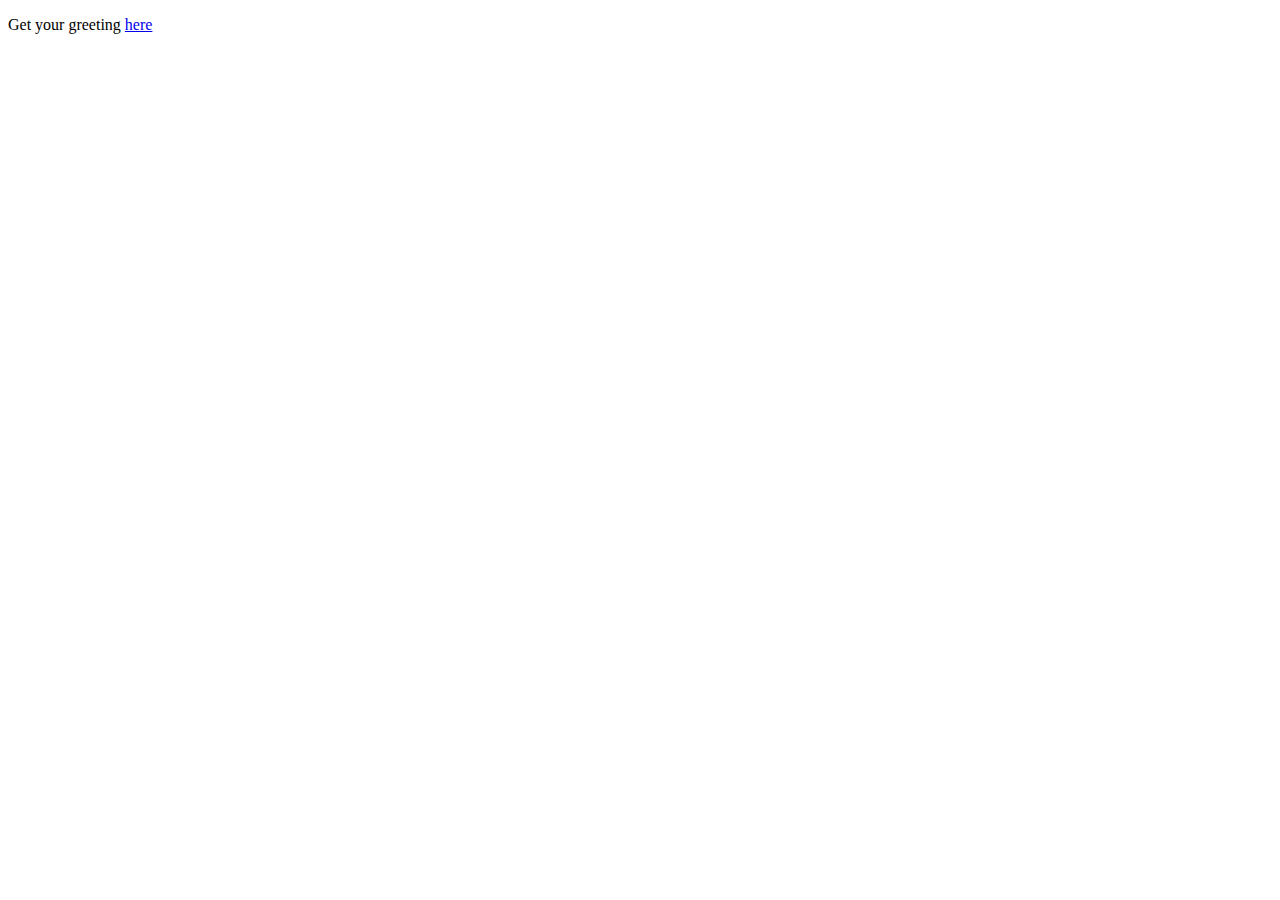
==== src/main/resources/static/index.html @ 1b00c9ad "create home page issue #1" ====
<!DOCTYPE HTML>
<html>
<head>
 <title>Getting Started: Serving Web Content</title>
 <meta http-equiv="Content-Type" content="text/html; charset=UTF-8" />
</head>
<body>
 <p>Get your greeting <a href="/greeting">here</a></p>
</body>
</html>
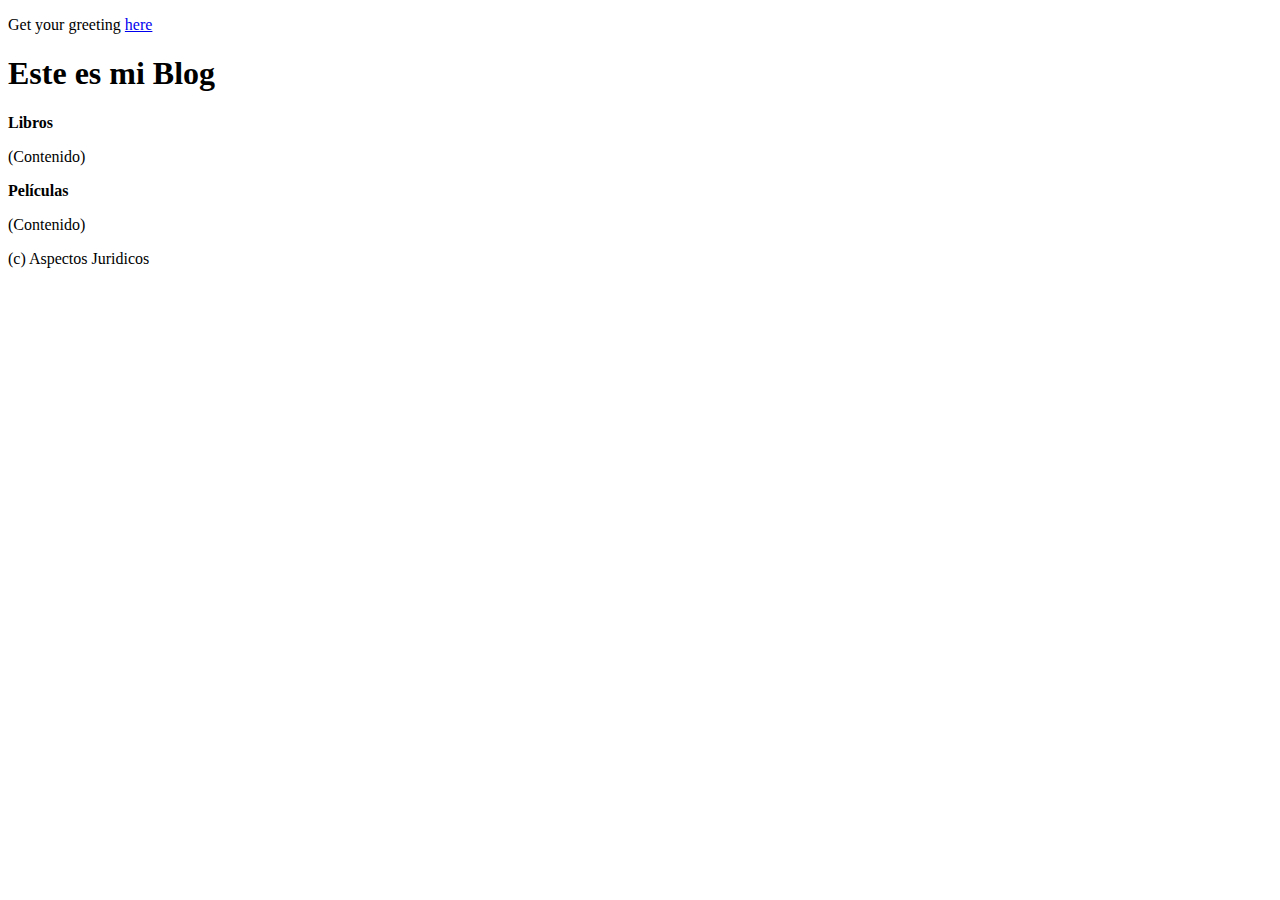
==== commit dc82fbb5: "update home page bodyissue #2" ====
--- a/src/main/resources/static/index.html
+++ b/src/main/resources/static/index.html
@@ -1,10 +1,33 @@
 <!DOCTYPE HTML>
 <html>
+
 <head>
- <title>Getting Started: Serving Web Content</title>
- <meta http-equiv="Content-Type" content="text/html; charset=UTF-8" />
+    <title>Getting Started: Serving Web Content</title>
+    <meta http-equiv="Content-Type" content="text/html; charset=UTF-8" />
 </head>
+
 <body>
- <p>Get your greeting <a href="/greeting">here</a></p>
+    <p>Get your greeting <a href="/greeting">here</a></p>
+
+    <!-- Cabecera -->
+    <header>
+
+        <h1>Este es mi Blog </h1>
+    </header>
+    <!-- Contenido -->
+    <section>
+        <b>Libros</b>
+        <p>(Contenido)</p>
+    </section>
+    <section>
+        <b>Películas</b>
+        <p>(Contenido)</p>
+    </section>
+    <!-- Pie de pagina -->
+    <footer>
+        (c) Aspectos Juridicos
+    </footer>
+
 </body>
-</html>+
+</html>
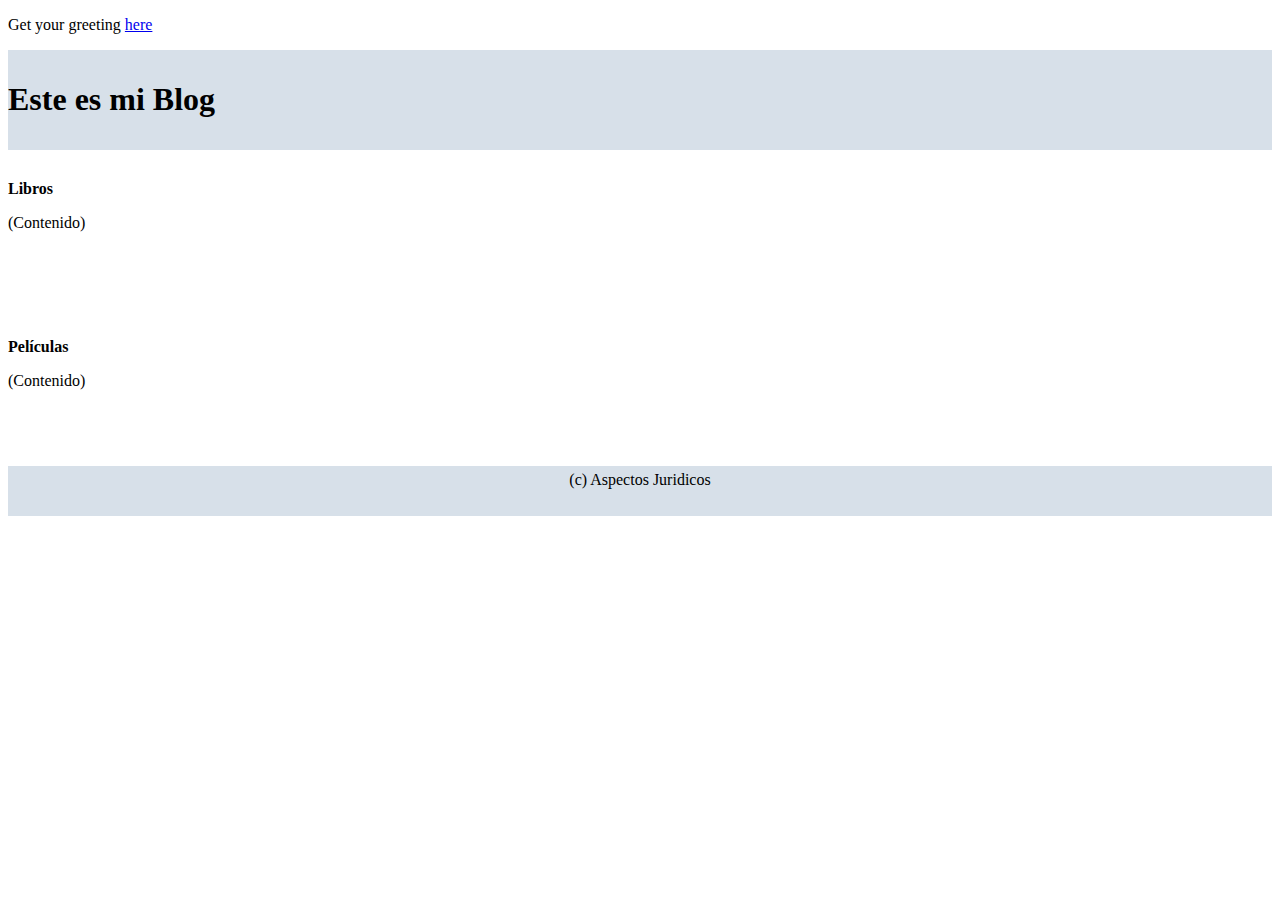
==== commit 98eab266: "update home page css issue #2" ====
--- a/src/main/resources/static/index.html
+++ b/src/main/resources/static/index.html
@@ -4,6 +4,7 @@
 <head>
     <title>Getting Started: Serving Web Content</title>
     <meta http-equiv="Content-Type" content="text/html; charset=UTF-8" />
+    <link rel="stylesheet" href="css/style.css"> 
 </head>
 
 <body>
--- a/src/main/resources/static/css/style.css
+++ b/src/main/resources/static/css/style.css
@@ -0,0 +1,31 @@
+html,
+body {
+    height: 100%;
+    background: white;
+}
+
+header {
+    display: block;
+    background: #d7e0e9;
+    padding: 10px 0px;
+}
+
+section {
+    width: 79%;
+    float: left;
+    overflow: auto;
+    padding-bottom: 60px;
+    padding-top: 30px;
+    color: black;
+}
+
+footer {
+    position: relative;
+    margin-top: -50px;
+    height: 40px;
+    padding: 5px 0px;
+    clear: both;
+    background: #d7e0e9;
+    text-align: center;
+    color: black;
+}
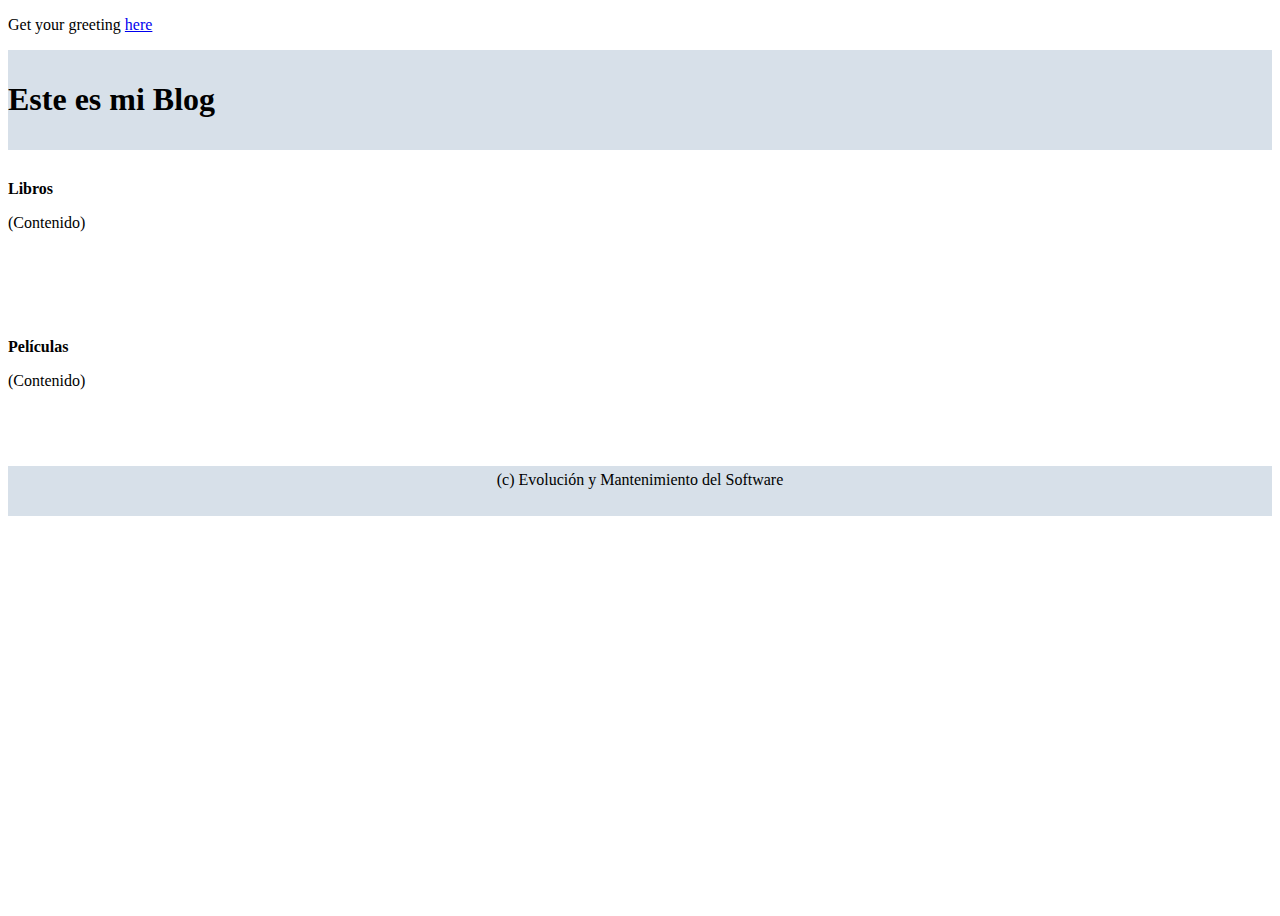
==== commit 874dc802: "Fix bug footnote hotfix #5" ====
--- a/src/main/resources/static/index.html
+++ b/src/main/resources/static/index.html
@@ -26,7 +26,7 @@
     </section>
     <!-- Pie de pagina -->
     <footer>
-        (c) Aspectos Juridicos
+        (c) Evolución y Mantenimiento del Software
     </footer>
 
 </body>
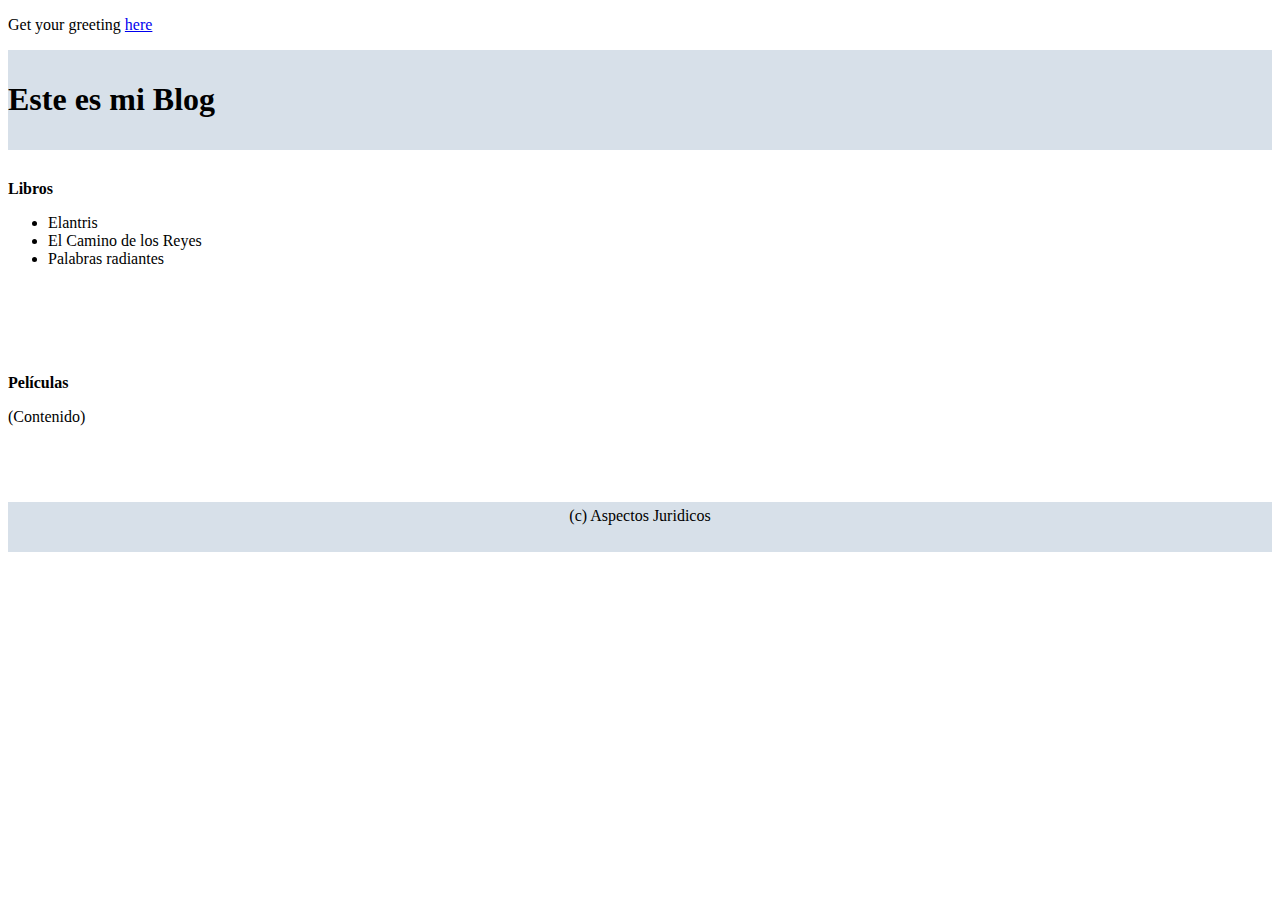
==== commit 1b9b07ad: "Update books issue #3" ====
--- a/src/main/resources/static/index.html
+++ b/src/main/resources/static/index.html
@@ -18,7 +18,11 @@
     <!-- Contenido -->
     <section>
         <b>Libros</b>
-        <p>(Contenido)</p>
+        <ul>
+            <li>Elantris</li>
+            <li>El Camino de los Reyes</li>
+            <li>Palabras radiantes</li>
+        </ul>
     </section>
     <section>
         <b>Películas</b>
@@ -26,7 +30,7 @@
     </section>
     <!-- Pie de pagina -->
     <footer>
-        (c) Evolución y Mantenimiento del Software
+        (c) Aspectos Juridicos
     </footer>
 
 </body>
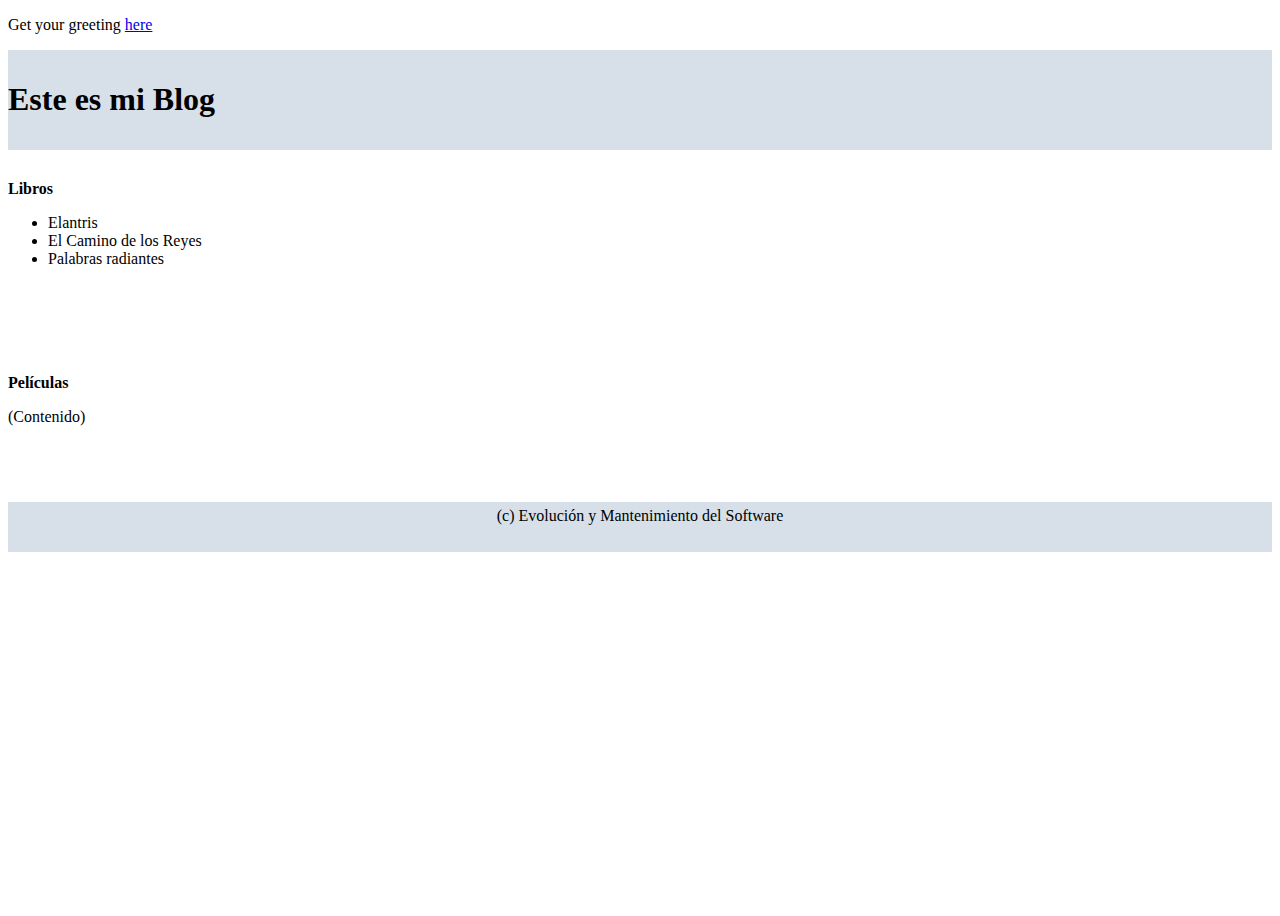
==== commit c41d5cd2: "Merge issue #3 into master" ====
--- a/src/main/resources/static/index.html
+++ b/src/main/resources/static/index.html
@@ -30,7 +30,7 @@
     </section>
     <!-- Pie de pagina -->
     <footer>
-        (c) Aspectos Juridicos
+        (c) Evolución y Mantenimiento del Software
     </footer>
 
 </body>
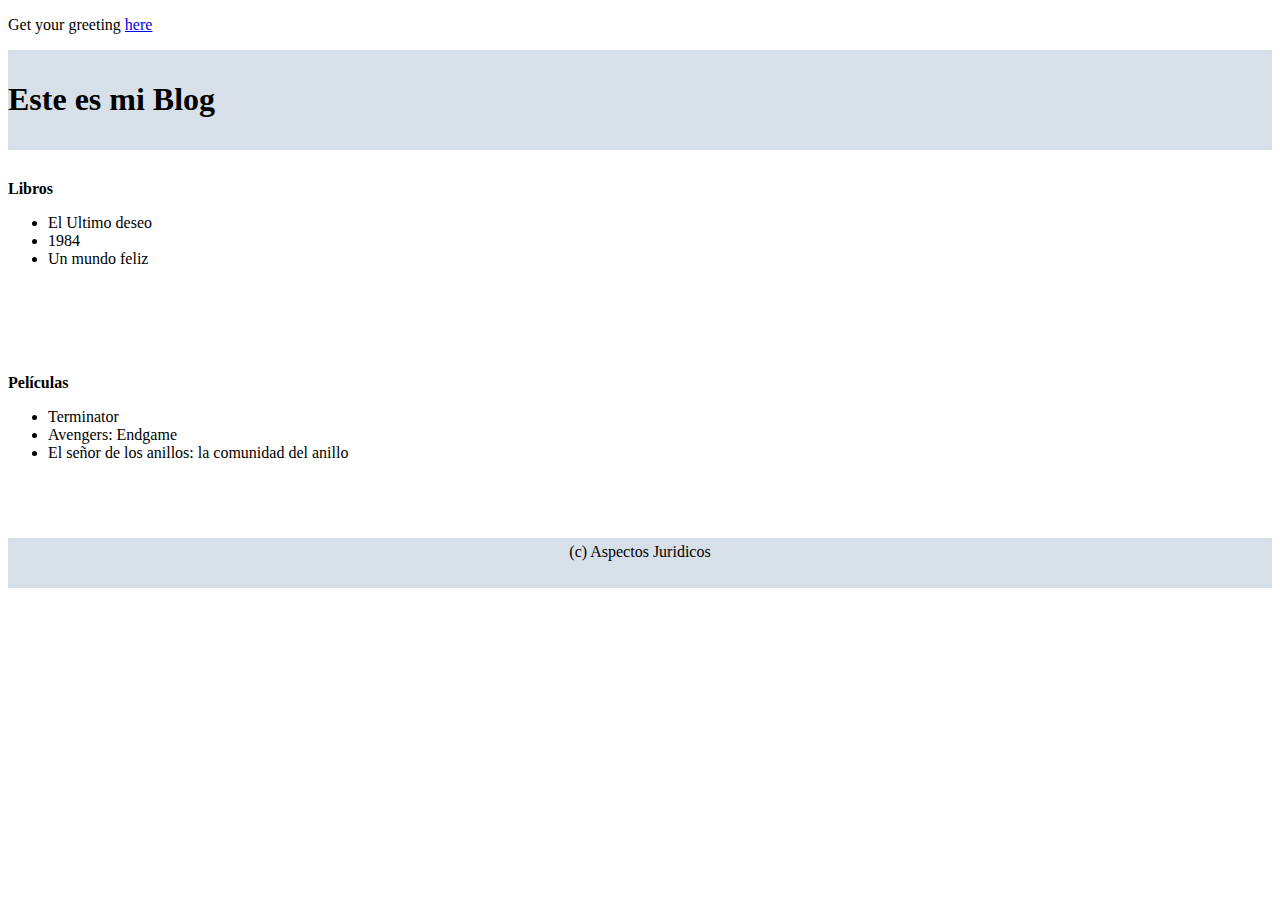
==== commit 6f502639: "update movies & books issue #4" ====
--- a/src/main/resources/static/index.html
+++ b/src/main/resources/static/index.html
@@ -19,18 +19,22 @@
     <section>
         <b>Libros</b>
         <ul>
-            <li>Elantris</li>
-            <li>El Camino de los Reyes</li>
-            <li>Palabras radiantes</li>
+            <li>El Ultimo deseo</li>
+            <li>1984</li>
+            <li>Un mundo feliz</li>
         </ul>
     </section>
     <section>
         <b>Películas</b>
-        <p>(Contenido)</p>
+        <ul>
+            <li>Terminator</li>
+            <li>Avengers: Endgame</li>
+            <li>El señor de los anillos: la comunidad del anillo</li>
+        </ul>
     </section>
     <!-- Pie de pagina -->
     <footer>
-        (c) Evolución y Mantenimiento del Software
+        (c) Aspectos Juridicos
     </footer>
 
 </body>
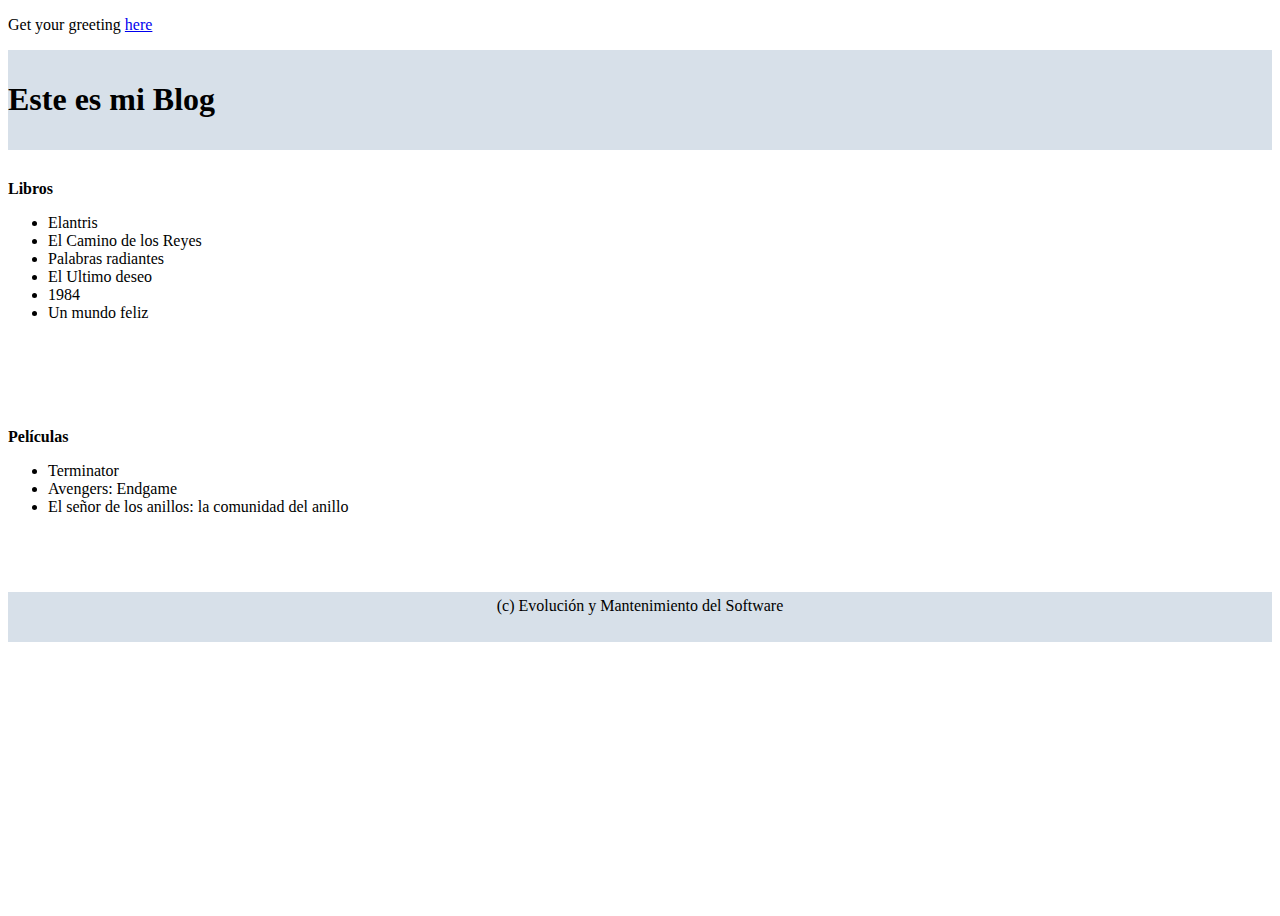
==== commit 6fb40641: "Resolve merge conflict issue #4" ====
--- a/src/main/resources/static/index.html
+++ b/src/main/resources/static/index.html
@@ -19,9 +19,15 @@
     <section>
         <b>Libros</b>
         <ul>
+
+            <li>Elantris</li>
+            <li>El Camino de los Reyes</li>
+            <li>Palabras radiantes</li>
+
             <li>El Ultimo deseo</li>
             <li>1984</li>
             <li>Un mundo feliz</li>
+
         </ul>
     </section>
     <section>
@@ -34,7 +40,7 @@
     </section>
     <!-- Pie de pagina -->
     <footer>
-        (c) Aspectos Juridicos
+        (c) Evolución y Mantenimiento del Software
     </footer>
 
 </body>
